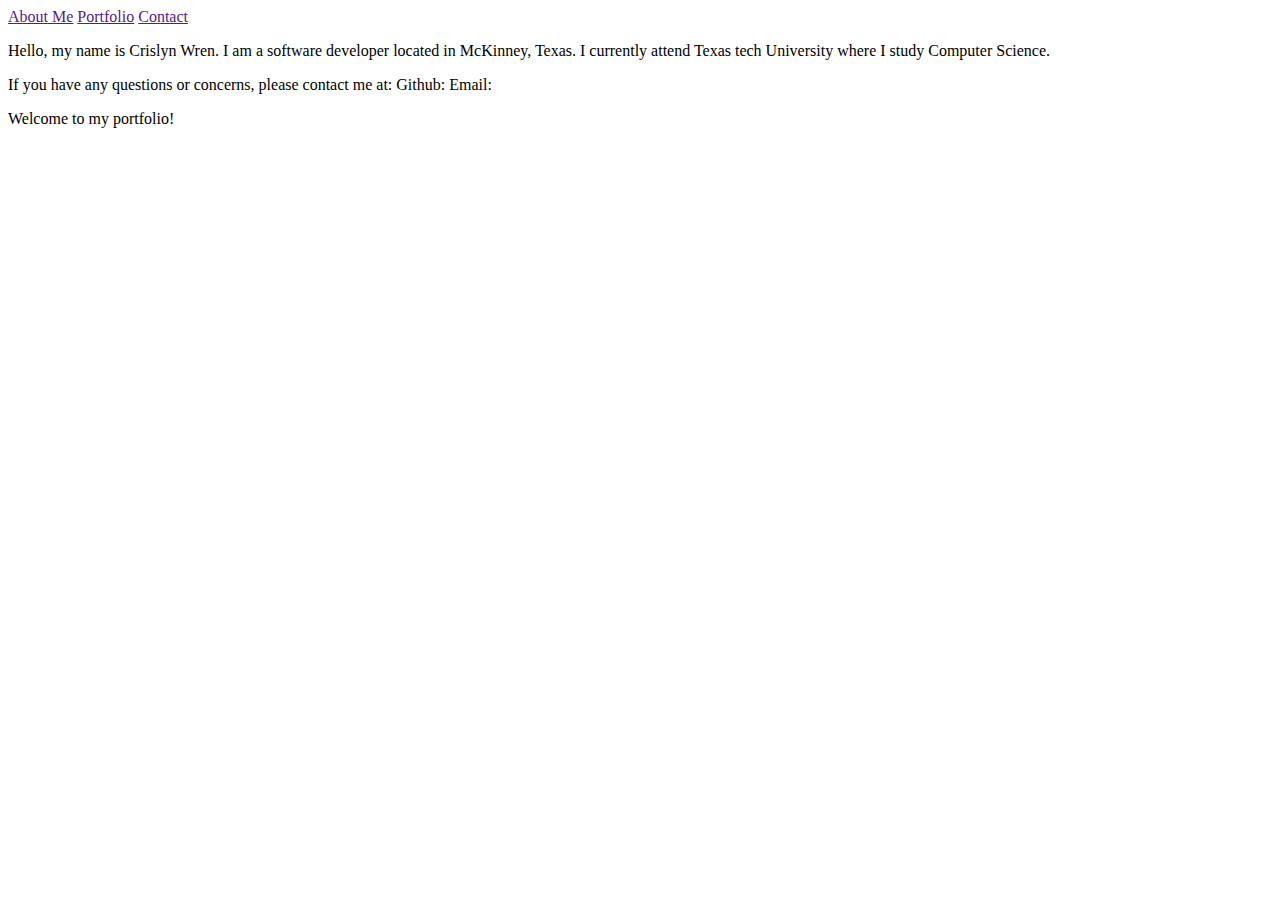
==== Develop/index.html @ b41bd33e ""formatting html"" ====
<!DOCTYPE html>
<html lang="en">
<head>
    <meta charset="UTF-8">
    <meta name="viewport" content="width=device-width, initial-scale=1.0">
    <title>Crislyn's Portfolio</title>
    
</head>
<div class="navigation">
<nav>
    <a href="">About Me</a>
    <a href="">Portfolio</a>
    <a href="">Contact</a>
</nav>
</div>

<body>
     <div class="About-section">
        <p>
            Hello, my name is Crislyn Wren. 
            I am a software developer located in McKinney, Texas. 
            I currently attend Texas tech University where I study Computer Science.
        </p>
     </div>

     <div class="Contact">
        <p>
If you have any questions or concerns, please contact me at:
            Github:
            Email:
        </p>
     </div>

     <div class="Portfolio-section">
Welcome to my portfolio!


     </div>
</body>
</html>
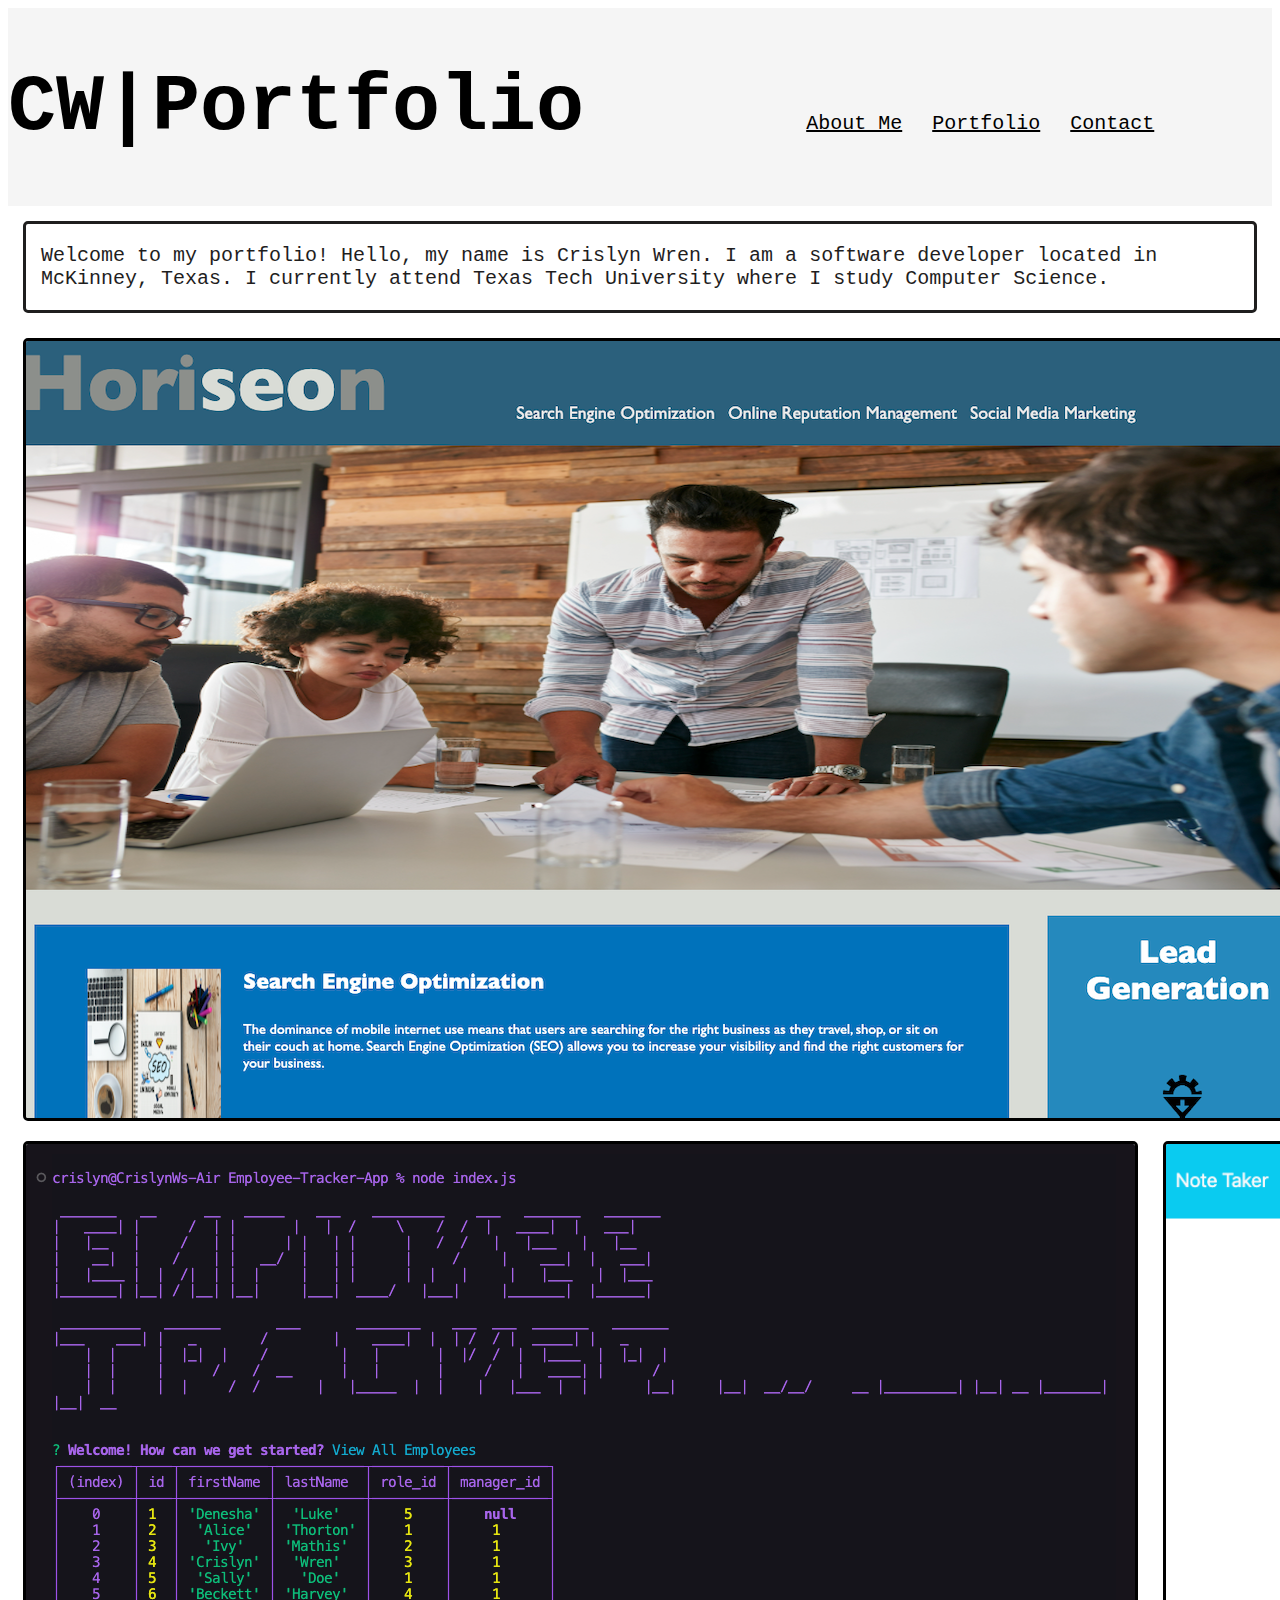
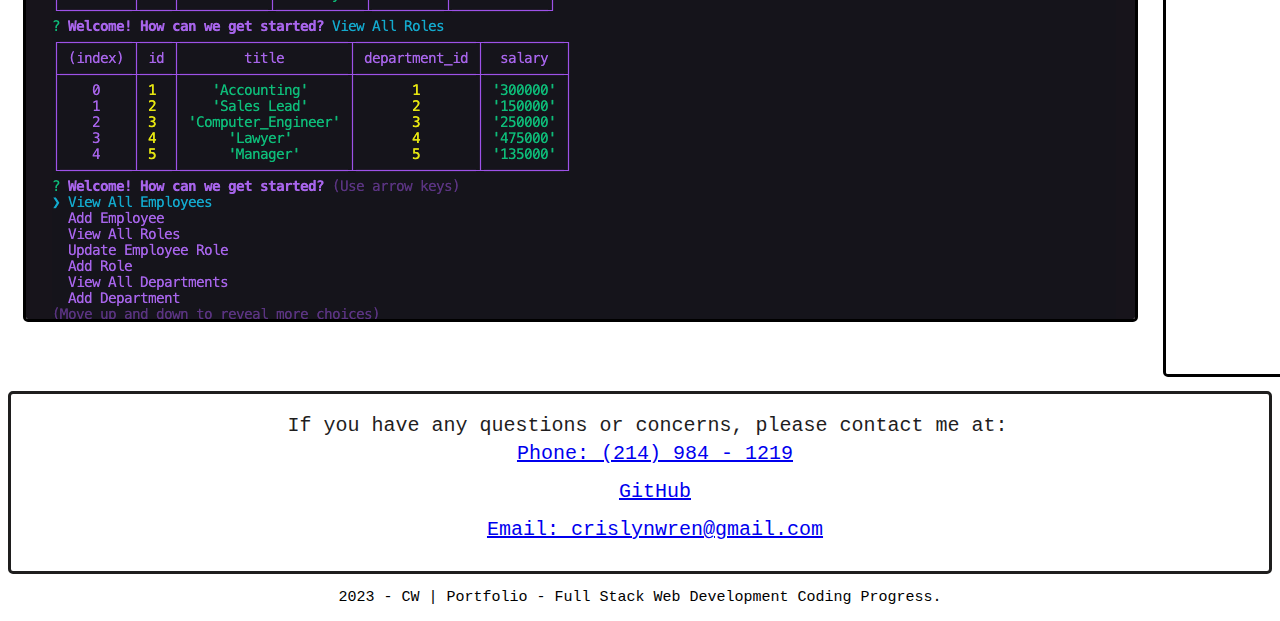
==== commit 6b7abee3: ""css and html done"" ====
--- a/Develop/index.html
+++ b/Develop/index.html
@@ -3,38 +3,70 @@
 <head>
     <meta charset="UTF-8">
     <meta name="viewport" content="width=device-width, initial-scale=1.0">
-    <title>Crislyn's Portfolio</title>
-    
+    <title>CW | Portfolio</title>
+    <link rel="stylesheet" href="index.css">
 </head>
-<div class="navigation">
-<nav>
-    <a href="">About Me</a>
-    <a href="">Portfolio</a>
-    <a href="">Contact</a>
-</nav>
-</div>
-
+<header>
+        <section class="navigation">
+            
+            <nav>
+                <h1>CW|Portfolio</h1>
+                <ol>
+                    <a href="">About Me</a>
+                    <a href="">Portfolio</a>
+                    <a href="">Contact</a>
+                </ol>
+            </nav>
+        </section>
+</header>
 <body>
-     <div class="About-section">
+     <section class="about-section">
+        <article>
         <p>
+            Welcome to my portfolio!
             Hello, my name is Crislyn Wren. 
             I am a software developer located in McKinney, Texas. 
-            I currently attend Texas tech University where I study Computer Science.
+            I currently attend Texas Tech University where I study Computer Science.
+        </p>
+    </article>
+</section>
+    
+
+    <section class="projects">
+        <article class="proj-one">
+            <a href="https://c-wrenn.github.io/Unit-01-Assignments/"target="_blank">
+                <img src="img/image.png" alt="css/html">
+            </a>
+        </article>
+        <div class="bottom-projects">
+        <article class="proj-two">
+            <a href="https://github.com/c-wrenn/Employee-Tracker-App.git"target="_blank">
+                <img src="img/image-1.png" alt="">
+            </a>
+        </article>
+
+        <article class="proj-three">
+            <a href="https://github.com/c-wrenn/Employee-Tracker-App.git"target="_blank">
+                <img src="img/image-2.png" alt="">
+            </a>
+        </article>
+    </div>
+    </section >
+
+
+     <div class="contact">
+        <p>
+If you have any questions or concerns, please contact me at:
+            <a href="tel:+2149841219">Phone: (214) 984 - 1219</a>
+            <a href="https://github.com/c-wrenn" target="_blank">GitHub</a>
+            <a href="mailto:crislynwren@yahoo.com" target="_blank">Email: crislynwren@gmail.com</a>
         </p>
      </div>
 
-     <div class="Contact">
+     <footer>
         <p>
-If you have any questions or concerns, please contact me at:
-            Github:
-            Email:
+           2023 - CW | Portfolio - Full Stack Web Development Coding Progress.
         </p>
-     </div>
-
-     <div class="Portfolio-section">
-Welcome to my portfolio!
-
-
-     </div>
+    </footer>        
 </body>
 </html>--- a/Develop/index.css
+++ b/Develop/index.css
@@ -0,0 +1,93 @@
+header {
+    width: 100%;
+    background-color: whitesmoke;
+    font-size: 40px;
+    font-family: 'Courier New', Courier, monospace;
+}
+
+h1 {
+    display: inline-flex;
+    width: 30%;
+    padding-right: 340px;
+}
+
+.navigation ol a {
+    font-size: 20px;
+    color: black;
+    padding: 0px 15px 0px 15px;
+   
+}
+
+.navigation ol {
+    align-items: right;
+    display: inline-flex;
+}
+
+.navigation ol a:hover {
+color: rgb(184, 173, 173);
+}
+
+.about-section {
+color: rgb(31, 30, 30);
+font-size:20px ;
+font-family: 'Courier New', Courier, monospace;
+border: solid;
+border-radius: 5px;
+margin: 15px;
+padding-left: 15px ;
+}
+.proj-one a{
+    display: flex;
+    flex-wrap: wrap;
+    flex-direction: column;
+    width: 100%;
+    padding: 10px 10px 10px 15px;
+    
+}
+.bottom-projects {
+    display: inline-flex;
+    flex-direction: row; 
+    width: 150px;
+ 
+}
+.proj-two {
+    padding: 10px 10px 10px 15px;
+}
+.proj-three {
+    padding: 10px 10px 10px 15px;
+}
+
+img {
+border: solid;
+border-radius: 5px;
+color: black;
+
+}
+img:hover {
+    border: solid;
+    border-radius: 5px;
+    color: grey;
+}
+
+
+.contact {
+    color: rgb(31, 30, 30);
+font-size:20px ;
+font-family: 'Courier New', Courier, monospace;
+border: solid;
+border-radius: 5px;
+margin-bottom: 15px;
+}
+.contact a {
+    display: block;
+    padding: 5px 0px 10px 15px;
+}
+.contact p {
+    text-align:center;
+    padding-left: 15px;
+}
+footer {
+    font-family: 'Courier New', Courier, monospace;
+    font-size: 15px;
+    text-align: center;
+}